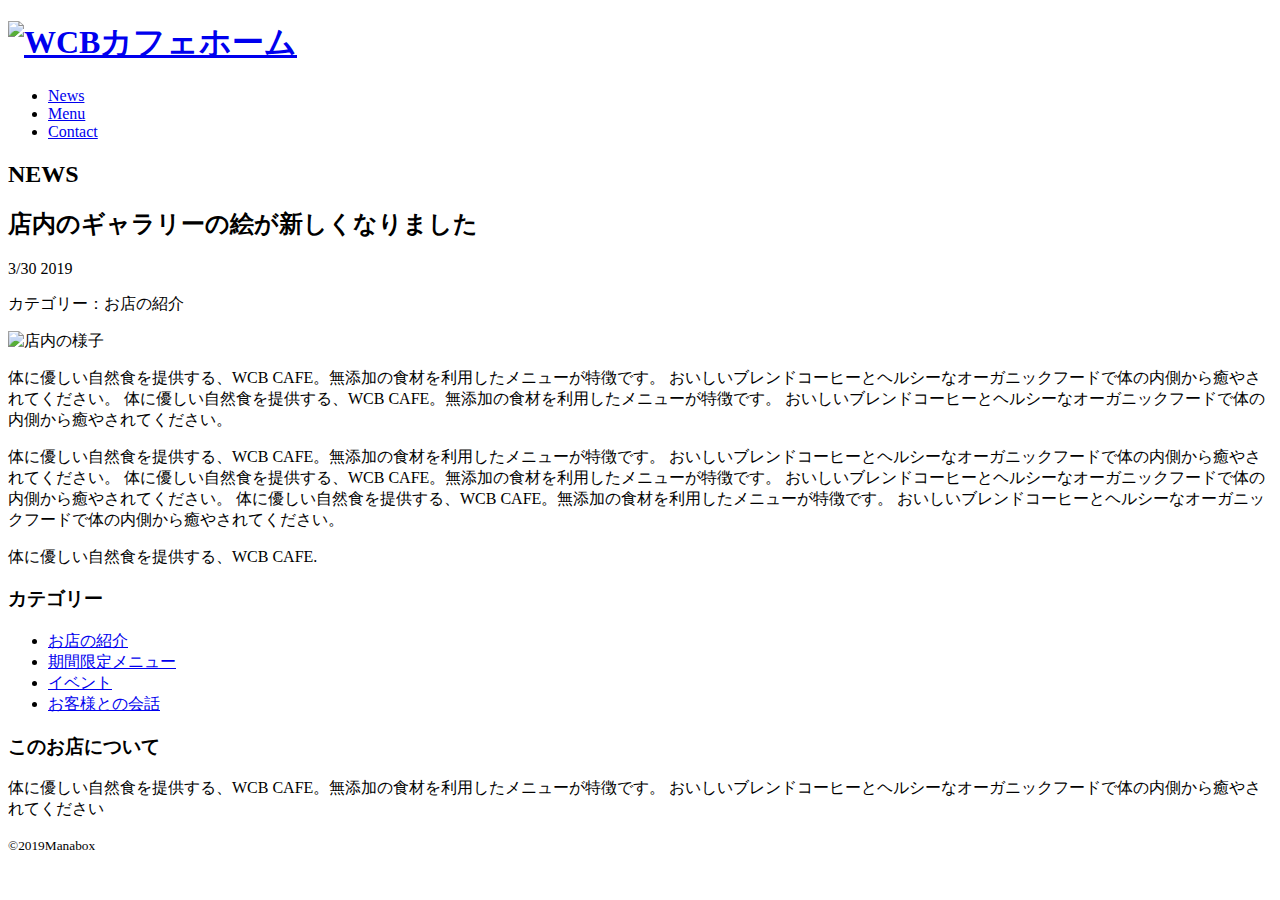
==== menu.html @ 3175cb24 "Create menu.html" ====
<!DOCTYPE html>
<html lang="ja">
    <head>
     <meta charset="utf-8">
     <title>WCB Cafe-NEWS</title>
     <meta name="description" content="ブレンドコーヒーとヘルシーなオーガニックフードを提供するカフェ">
     <meta name="viewport" content="width=device-width,initial-scale=1">
<!-- css -->    
  <link rel="stylesheet" href="https://unpkg.com/ress/dist/ress.min.css">
  <link href="https://fonts.googleapis.com/css2?family=Philosophe" rel="stylesheet">  
  <link href="css/style.css" rel="stylesheet">
  <link rel="icon" type="image/png" href="images/favicon.png">
  </head>
  
<body>
 <div id="news" class="big-bg">   
    <header class="page-header wrapper">
        <h1><a href="index.html"><img class="logo" src="images/logo.svg" alt="WCBカフェホーム"></a></h1>
        <nav>
            <ul class="main-nav">
                <li><a href="news.html">News</a></li>
                <li><a href="menu.html">Menu</a></li>
                <li><a href="contact.html">Contact</a></li>
        </nav>
    </header>
    <div class="wrapper">
        <h2 class="page-title">NEWS</h2>
    </div><!--/.wrapper-->

    <div class="news-contents wrapper">
        <article>
            <header class="post-info">
                <h2 class="post-title">店内のギャラリーの絵が新しくなりました</h2>
                <p class="post-date">3/30 <span>2019</span></p>
                <p class="post-cat">カテゴリー：お店の紹介</p>
            </header>     
            <img src="images/wall.jpg"alt="店内の様子">
            <p>
                体に優しい自然食を提供する、WCB CAFE。無添加の食材を利用したメニューが特徴です。
                おいしいブレンドコーヒーとヘルシーなオーガニックフードで体の内側から癒やされてください。
                体に優しい自然食を提供する、WCB CAFE。無添加の食材を利用したメニューが特徴です。
                おいしいブレンドコーヒーとヘルシーなオーガニックフードで体の内側から癒やされてください。
            </p>

            <p>
                体に優しい自然食を提供する、WCB CAFE。無添加の食材を利用したメニューが特徴です。
                おいしいブレンドコーヒーとヘルシーなオーガニックフードで体の内側から癒やされてください。
                体に優しい自然食を提供する、WCB CAFE。無添加の食材を利用したメニューが特徴です。
                おいしいブレンドコーヒーとヘルシーなオーガニックフードで体の内側から癒やされてください。
                体に優しい自然食を提供する、WCB CAFE。無添加の食材を利用したメニューが特徴です。
                おいしいブレンドコーヒーとヘルシーなオーガニックフードで体の内側から癒やされてください。
            </p>
            <p>体に優しい自然食を提供する、WCB CAFE.</p>
        </article>
        
        <aside>
            <h3 class="sub-title">カテゴリー</h3>
            <ul class="sub-menu">
                <li><a href="#">お店の紹介</a></li>
                <li><a href="#">期間限定メニュー</a></li>
                <li><a href="#">イベント</a></li>
                <li><a href="#">お客様との会話</a></li>
            </ul>

            <h3 class="sub-title">このお店について</h3>
            <p>体に優しい自然食を提供する、WCB CAFE。無添加の食材を利用したメニューが特徴です。
               おいしいブレンドコーヒーとヘルシーなオーガニックフードで体の内側から癒やされてください
            </p>
        </aside>
    </div>
    <!--/.news-contents-->
    


    







    <footer>
        <div class="wrapper">
            <p><small>&copy;2019Manabox</small></p>
        </div>
    </footer>
</body>


</html>
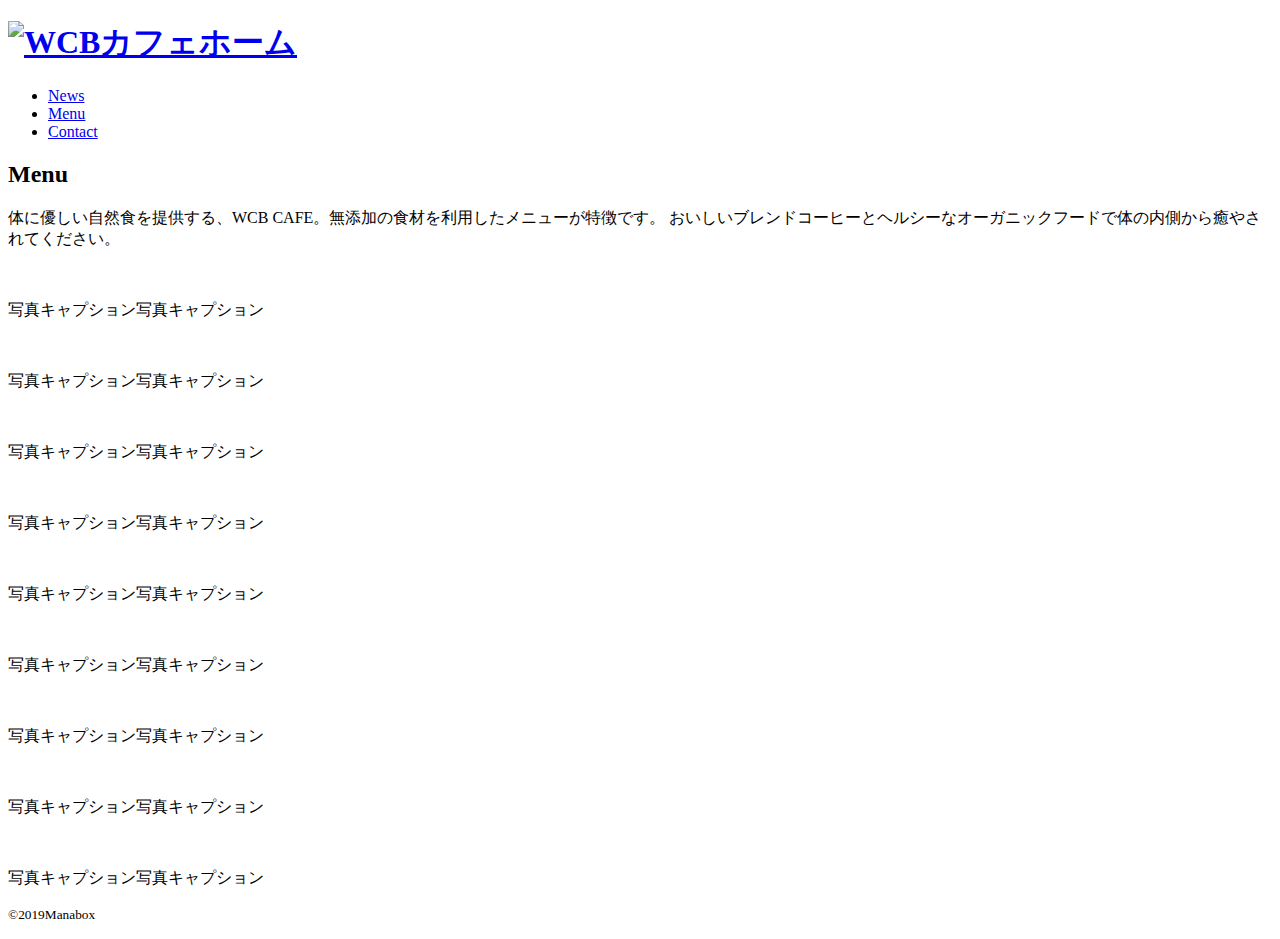
==== commit e12657d8: "Update menu.html" ====
--- a/menu.html
+++ b/menu.html
@@ -2,7 +2,7 @@
 <html lang="ja">
     <head>
      <meta charset="utf-8">
-     <title>WCB Cafe-NEWS</title>
+     <title>WCB Cafe-MENU</title>
      <meta name="description" content="ブレンドコーヒーとヘルシーなオーガニックフードを提供するカフェ">
      <meta name="viewport" content="width=device-width,initial-scale=1">
 <!-- css -->    
@@ -13,7 +13,7 @@
   </head>
   
 <body>
- <div id="news" class="big-bg">   
+ <div id="menu" class="big-bg">   
     <header class="page-header wrapper">
         <h1><a href="index.html"><img class="logo" src="images/logo.svg" alt="WCBカフェホーム"></a></h1>
         <nav>
@@ -23,52 +23,55 @@
                 <li><a href="contact.html">Contact</a></li>
         </nav>
     </header>
-    <div class="wrapper">
-        <h2 class="page-title">NEWS</h2>
-    </div><!--/.wrapper-->
+   
+<div class="menu-content wrapper">
+    <h2 class="page-title">Menu</h2>
+    <p>
+        体に優しい自然食を提供する、WCB CAFE。無添加の食材を利用したメニューが特徴です。 
+        おいしいブレンドコーヒーとヘルシーなオーガニックフードで体の内側から癒やされてください。
+    </p>   
+</div><!--.menu-content-->
 
-    <div class="news-contents wrapper">
-        <article>
-            <header class="post-info">
-                <h2 class="post-title">店内のギャラリーの絵が新しくなりました</h2>
-                <p class="post-date">3/30 <span>2019</span></p>
-                <p class="post-cat">カテゴリー：お店の紹介</p>
-            </header>     
-            <img src="images/wall.jpg"alt="店内の様子">
-            <p>
-                体に優しい自然食を提供する、WCB CAFE。無添加の食材を利用したメニューが特徴です。
-                おいしいブレンドコーヒーとヘルシーなオーガニックフードで体の内側から癒やされてください。
-                体に優しい自然食を提供する、WCB CAFE。無添加の食材を利用したメニューが特徴です。
-                おいしいブレンドコーヒーとヘルシーなオーガニックフードで体の内側から癒やされてください。
-            </p>
+<div class="wrapper grid">
+    <div class="item">
+        <img src="images/menu1.jpg" alt="">
+        <p>写真キャプション写真キャプション</p>
+    </div>
+    <div class="item">
+        <img src="images/menu2.jpg" alt="">
+        <p>写真キャプション写真キャプション</p>
+    </div> 
+    <div class="item">
+        <img src="images/menu3.jpg" alt="">
+        <p>写真キャプション写真キャプション</p>
+    </div>
+    <div class="item">
+        <img src="images/menu4.jpg" alt="">
+        <p>写真キャプション写真キャプション</p>
+    </div>
+    <div class="item">
+        <img src="images/menu5.jpg" alt="">
+        <p>写真キャプション写真キャプション</p>
+    </div>
+    <div class="item">
+        <img src="images/menu6.jpg" alt="">
+        <p>写真キャプション写真キャプション</p>
+    </div>
+    <div class="item">
+        <img src="images/menu7.jpg" alt="">
+        <p>写真キャプション写真キャプション</p>
+    </div>    
+    <div class="item">
+        <img src="images/menu8.jpg" alt="">
+        <p>写真キャプション写真キャプション</p>
+    </div>    
+    <div class="item">
+        <img src="images/menu9.jpg" alt="">
+        <p>写真キャプション写真キャプション</p>
+    </div>
+</div><!--/grid-->
 
-            <p>
-                体に優しい自然食を提供する、WCB CAFE。無添加の食材を利用したメニューが特徴です。
-                おいしいブレンドコーヒーとヘルシーなオーガニックフードで体の内側から癒やされてください。
-                体に優しい自然食を提供する、WCB CAFE。無添加の食材を利用したメニューが特徴です。
-                おいしいブレンドコーヒーとヘルシーなオーガニックフードで体の内側から癒やされてください。
-                体に優しい自然食を提供する、WCB CAFE。無添加の食材を利用したメニューが特徴です。
-                おいしいブレンドコーヒーとヘルシーなオーガニックフードで体の内側から癒やされてください。
-            </p>
-            <p>体に優しい自然食を提供する、WCB CAFE.</p>
-        </article>
-        
-        <aside>
-            <h3 class="sub-title">カテゴリー</h3>
-            <ul class="sub-menu">
-                <li><a href="#">お店の紹介</a></li>
-                <li><a href="#">期間限定メニュー</a></li>
-                <li><a href="#">イベント</a></li>
-                <li><a href="#">お客様との会話</a></li>
-            </ul>
 
-            <h3 class="sub-title">このお店について</h3>
-            <p>体に優しい自然食を提供する、WCB CAFE。無添加の食材を利用したメニューが特徴です。
-               おいしいブレンドコーヒーとヘルシーなオーガニックフードで体の内側から癒やされてください
-            </p>
-        </aside>
-    </div>
-    <!--/.news-contents-->
     
 
 
